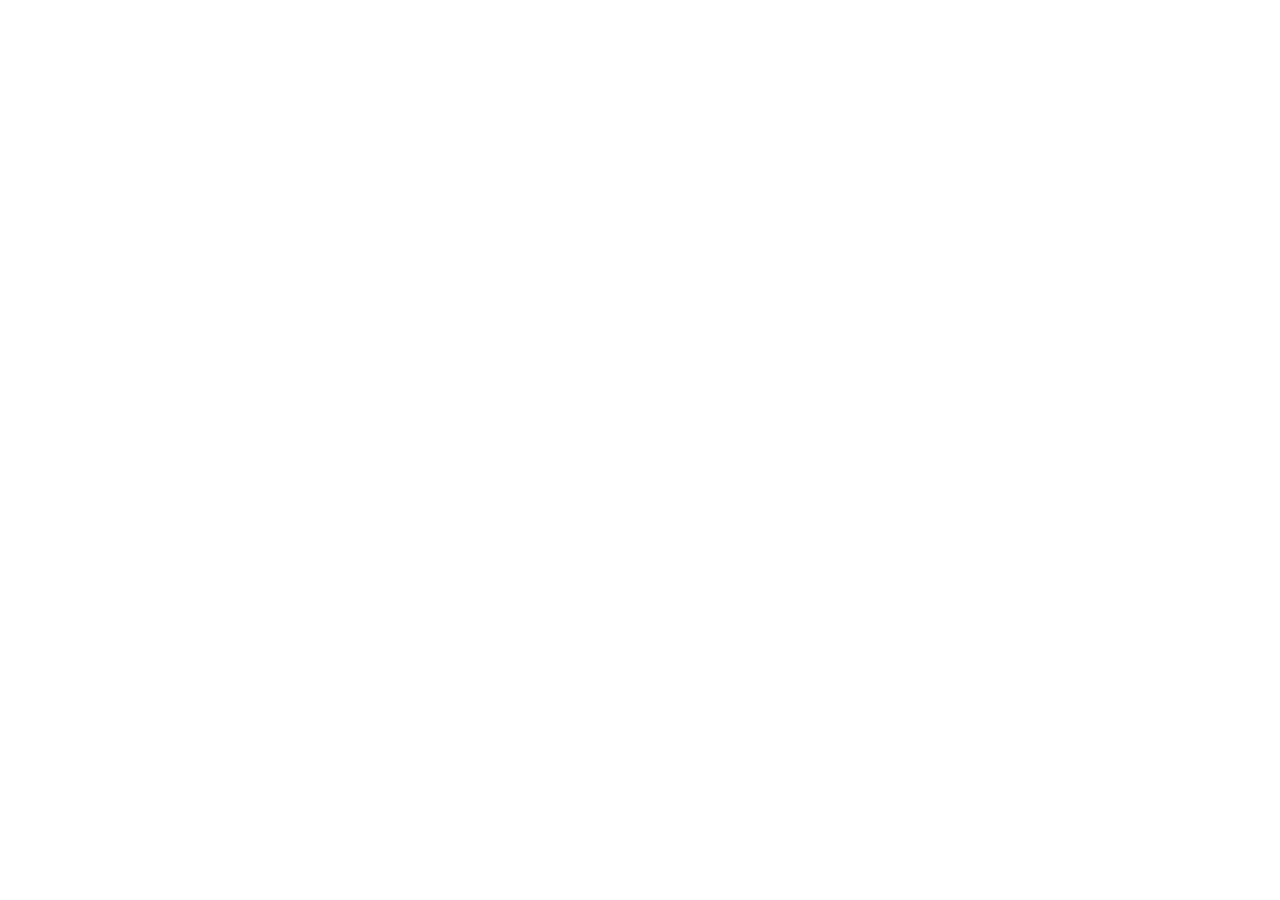
==== src/index.html @ f3ba115c "initial commit" ====
<!doctype html>
<html lang="en">
<head>
  <meta charset="utf-8">
  <title>JediAcademy</title>
  <base href="/">

  <meta name="viewport" content="width=device-width, initial-scale=1">
  <link rel="icon" type="image/x-icon" href="favicon.ico">
</head>
<body>
  <jad-root></jad-root>
</body>
</html>
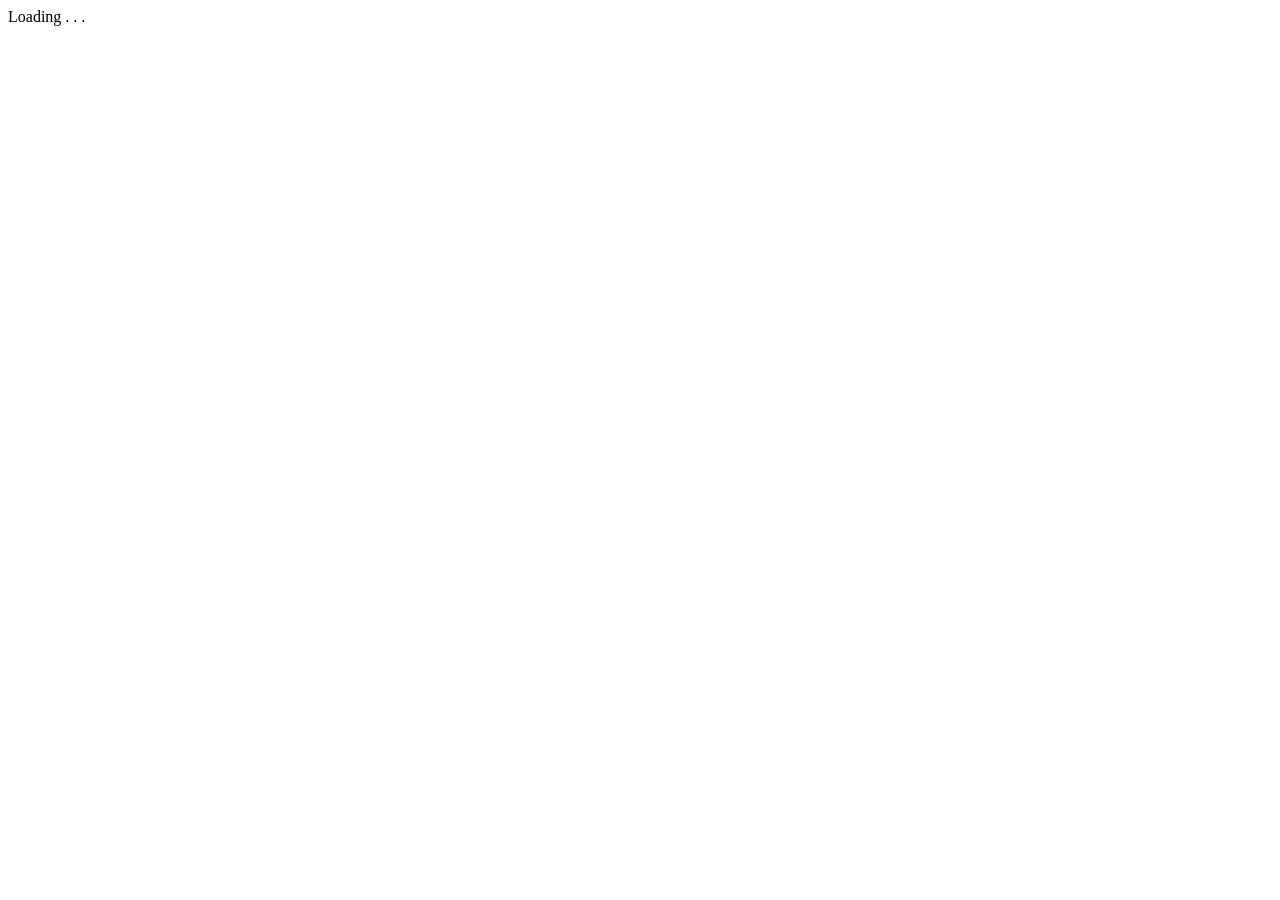
==== commit b968e739: "Iniciando com Angular2 - Aula 22, Property Binding" ====
--- a/src/index.html
+++ b/src/index.html
@@ -9,6 +9,6 @@
   <link rel="icon" type="image/x-icon" href="favicon.ico">
 </head>
 <body>
-  <jad-root></jad-root>
+  <jad-root>Loading . . .</jad-root>
 </body>
 </html>
